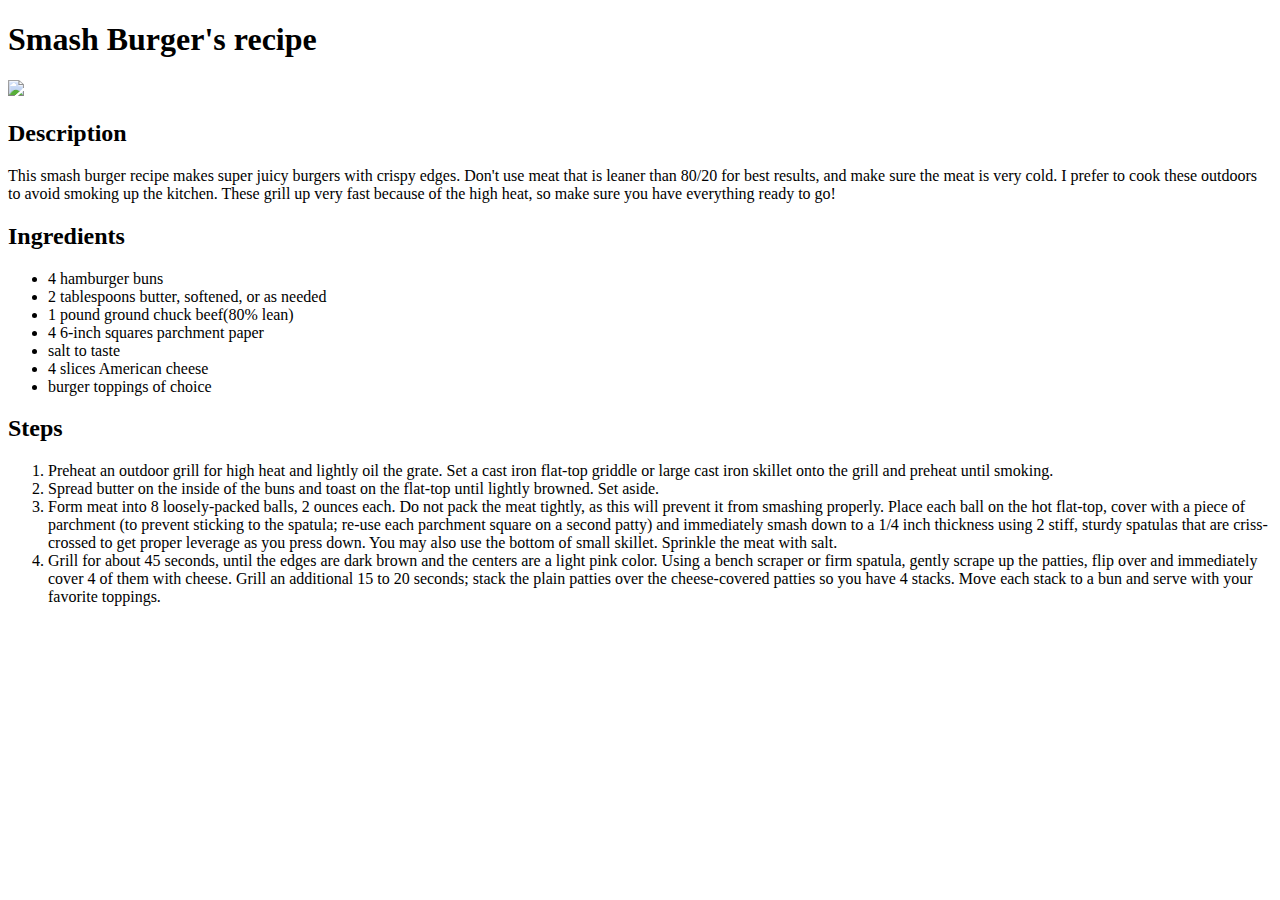
==== Recipes/burgers.html @ 13637c74 "Added the image, description, ingredients and steps for the recipe" ====
<!DOCTYPE html>
<html lang="en">
<head>
    <meta charset="UTF-8">
    <meta name="viewport" content="width=device-width, initial-scale=1.0">
    <title>Smash Burgers</title>
</head>
<body>
    <h1>Smash Burger's recipe</h1>
    <img src="burgers.webp" height="400">
    <h2>Description</h2>
    <p>
        This smash burger recipe makes super juicy burgers with crispy 
        edges. Don't use meat that is leaner than 80/20 for best results,
        and make sure the meat is very cold. I prefer to cook these 
        outdoors to avoid smoking up the kitchen. These grill up very 
        fast because of the high heat, so make sure you have everything 
        ready to go!
    </p>
    <h2>Ingredients</h2>
    <ul>
        <li>4 hamburger buns</li>
        <li>2 tablespoons butter, softened, or as needed</li>
        <li>1 pound ground chuck beef(80% lean)</li>
        <li>4 6-inch squares parchment paper</li>
        <li>salt to taste</li>
        <li>4 slices American cheese</li>
        <li>burger toppings of choice</li>
    </ul>
    <h2>Steps</h2>
    <ol>
        <li>Preheat an outdoor grill for high heat and lightly oil the grate. Set a cast iron flat-top griddle or large cast iron skillet onto the grill and preheat until smoking.</li>
        <li>Spread butter on the inside of the buns and toast on the flat-top until lightly browned. Set aside.</li>
        <li>Form meat into 8 loosely-packed balls, 2 ounces each. Do not pack the meat tightly, as this will prevent it from smashing properly. Place each ball on the hot flat-top, cover with a piece of parchment (to prevent sticking to the spatula; re-use each parchment square on a second patty) and immediately smash down to a 1/4 inch thickness using 2 stiff, sturdy spatulas that are criss-crossed to get proper leverage as you press down. You may also use the bottom of small skillet. Sprinkle the meat with salt.</li>
        <li>Grill for about 45 seconds, until the edges are dark brown and the centers are a light pink color. Using a bench scraper or firm spatula, gently scrape up the patties, flip over and immediately cover 4 of them with cheese. Grill an additional 15 to 20 seconds; stack the plain patties over the cheese-covered patties so you have 4 stacks. Move each stack to a bun and serve with your favorite toppings.</li>
    </ol>
</body>
</html>
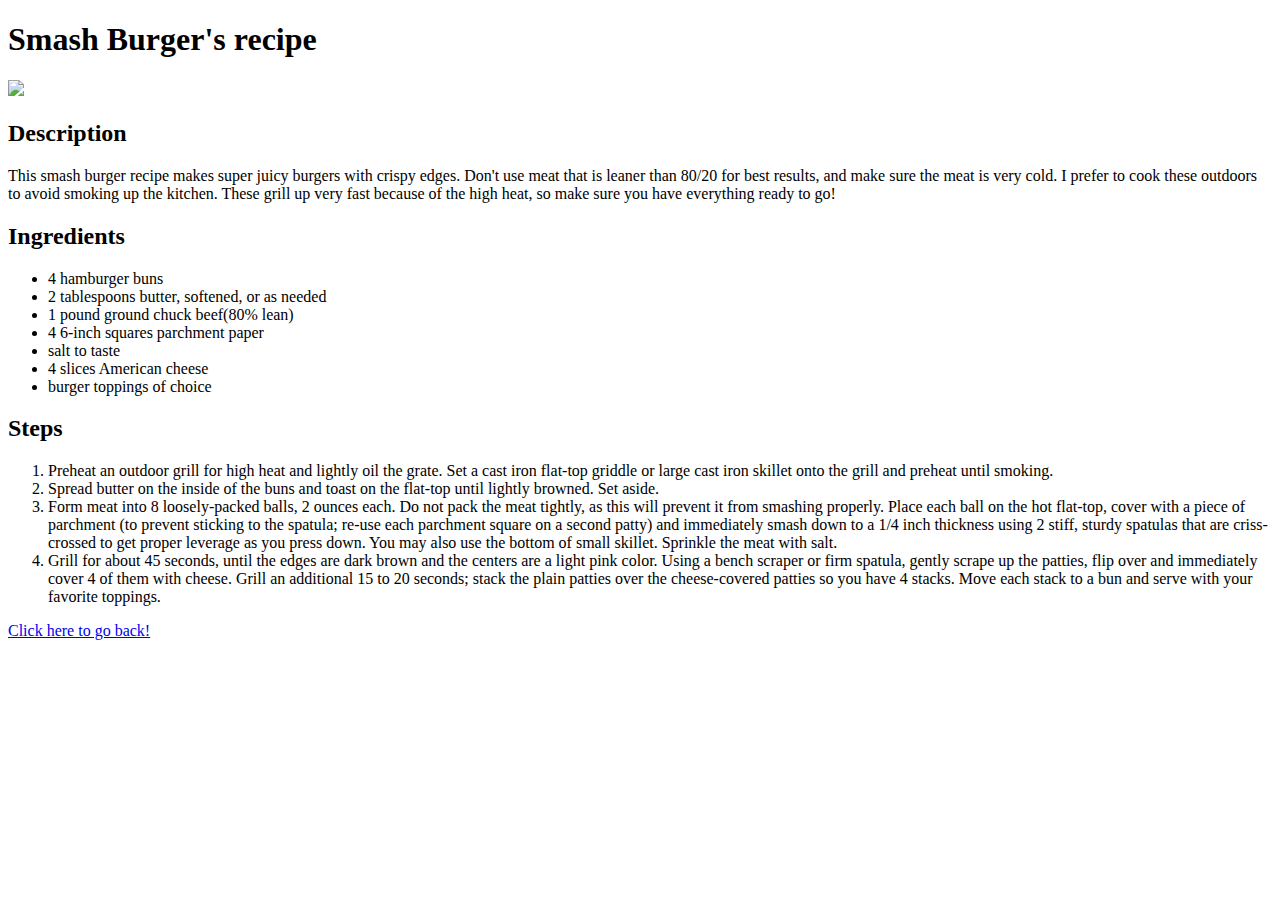
==== commit a8c256c3: "Added link to go back to index page" ====
--- a/Recipes/burgers.html
+++ b/Recipes/burgers.html
@@ -34,5 +34,7 @@
         <li>Form meat into 8 loosely-packed balls, 2 ounces each. Do not pack the meat tightly, as this will prevent it from smashing properly. Place each ball on the hot flat-top, cover with a piece of parchment (to prevent sticking to the spatula; re-use each parchment square on a second patty) and immediately smash down to a 1/4 inch thickness using 2 stiff, sturdy spatulas that are criss-crossed to get proper leverage as you press down. You may also use the bottom of small skillet. Sprinkle the meat with salt.</li>
         <li>Grill for about 45 seconds, until the edges are dark brown and the centers are a light pink color. Using a bench scraper or firm spatula, gently scrape up the patties, flip over and immediately cover 4 of them with cheese. Grill an additional 15 to 20 seconds; stack the plain patties over the cheese-covered patties so you have 4 stacks. Move each stack to a bun and serve with your favorite toppings.</li>
     </ol>
+    <a href="../index.html">Click here to go back!</a>
+
 </body>
 </html>